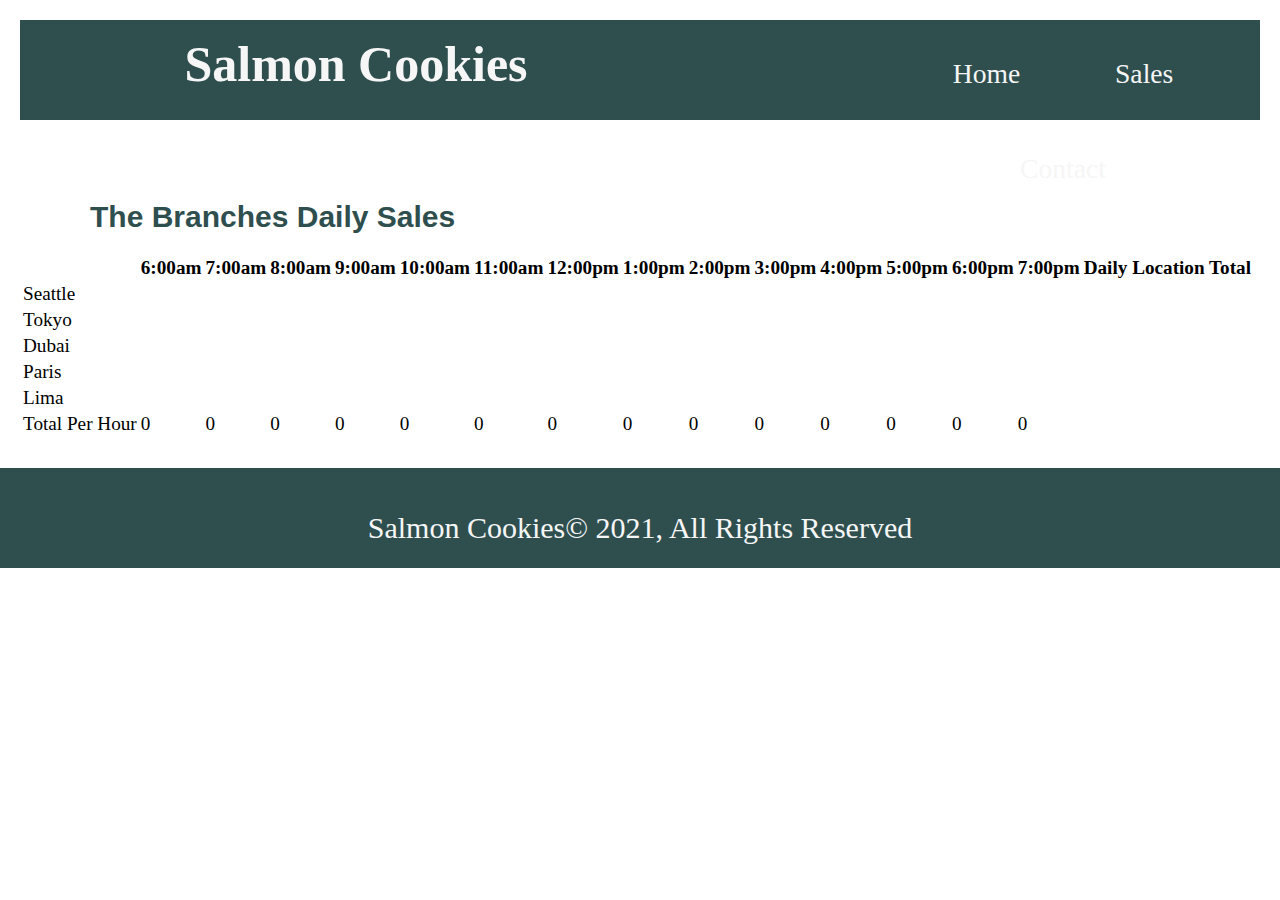
==== sales.html @ c294a4b1 "adding some CSS styling" ====
<!DOCTYPE html>
<html lang="en">
<head>
  <meta charset="UTF-8">
  <meta http-equiv="X-UA-Compatible" content="IE=edge">
  <meta name="viewport" content="width=device-width, initial-scale=1.0">
  <title>Salmon Cookies</title>
  <link rel="stylesheet" href="CSS/styles.css">
</head>
<body>
  <header id="welcome" >
    <h1>Salmon Cookies</h1>
    <nav>
      <ul>
        <li><a href="index.html">Home</a></li>
        <li><a href="sales.html">Sales</a></li>
        <li><a href="##">Contact</a></li>
      </ul>
    </nav>
  </header>
  <main id="body-main">
    <h2>The Branches Daily Sales    </h2>


  </main>
  <footer>
    <p>Salmon Cookies© 2021, All Rights Reserved</p>
  </footer>
  <script src="JS/app.js"></script>
</body>
</html>
---- CSS/styles.css ----
*{
  @import url(https://fonts.googleapis.com/css2?family=Oxygen&family=Roboto&family=Roboto+Slab&display=swap);
  margin:0;
}

header {
  background-color:darkslategrey;
  color:#f6f6f6 ;
  height: 100px;
}
header h1 {
  font-family: Roboto;
  color: #f6f6f6;
  float: left;
  width: 30%;
  font-size: 50px;
  padding-left: 150px;
  padding-top: 15px;
}

header nav {
  float: right;
  width: 35%;
}
header nav ul li {
  font-family: verdana;
  display: inline-block;
  margin: 25px;
  font-size: larger;
  padding-top: 13px;
}
header nav ul a:hover {
  background-color:cadetblue;
}
header nav ul li a {
  padding: 20px;
  text-decoration: none;
  font-size: larger;
  color: #f6f6f6;
}

#body-main h2{
  margin: 20px;
  margin-left: 30px;
  padding-left: 40px;
  padding-top: 20px;
  color:darkslategrey;
  font-family: arial;
  font-size: 30px;
}

#body-main ul li{
  margin-left: 25px;
  padding: 5px;
  color: darkred;
  font-family: georgia;
  font-size: 20px;
}

footer{
  clear:both;
  height: 100px;
  background-color:darkslategrey;
  color: #f6f6f6;
}

footer p{
  text-align: center;
  font-size: 30px;
  vertical-align: middle;
  line-height: 100px;
} 

#cont  {
  font-size: 30px;
  margin: 30px;
  Padding: 30px;
  text-align: center;
}

main{
  padding: 20px;
  font-size: larger;
}
header img{
  width: 100%;
  hight: 50px;
}
img {
 display:inline-block;
 float: right;
 margin: 10px;
 width: 25%;
}
#welcome{
  text-align: center;
  font-size: larger;
  margin: 20px;
}
#welcome h2,h3,p{
  padding: 10px;
  margin: 10px;

}

.gallery img{
  width:444px;
  height: 200px;
  margin: auto;
}
#rest img{
  width: 48%;
  height:300px;
}
.cont {
  background-color:#ddd;
  width: 17%;
  margin: 5px;
  padding: 20px;
  display: inline-block;
  border: 0.3px;
}
.cont ul li {
  list-style: none;
}
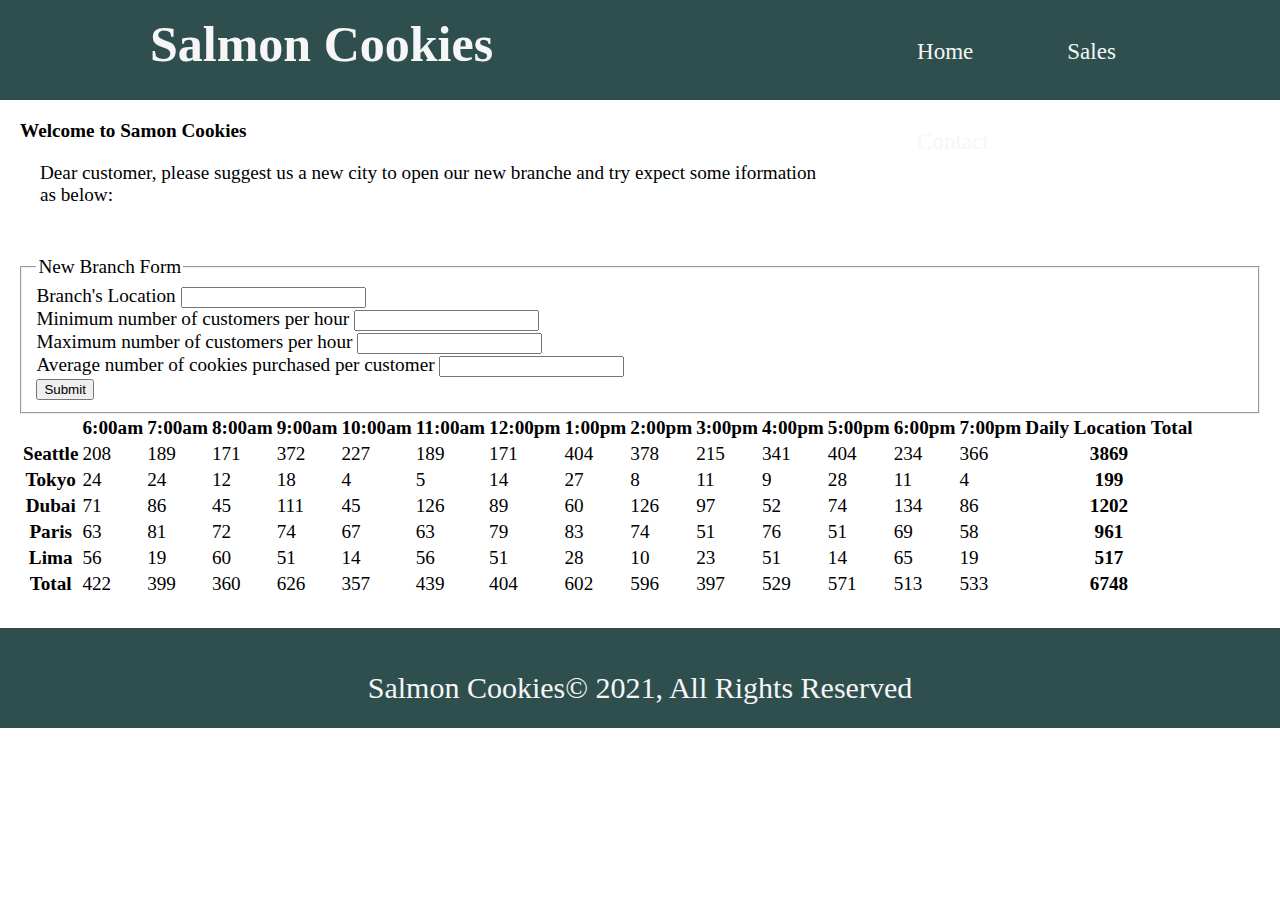
==== commit 4ae361ab: "add the form to sales.html page" ====
--- a/sales.html
+++ b/sales.html
@@ -8,7 +8,7 @@
   <link rel="stylesheet" href="CSS/styles.css">
 </head>
 <body>
-  <header id="welcome" >
+  <header>
     <h1>Salmon Cookies</h1>
     <nav>
       <ul>
@@ -19,9 +19,26 @@
     </nav>
   </header>
   <main id="body-main">
-    <h2>The Branches Daily Sales    </h2>
-
-
+    <h4>Welcome to Samon Cookies</h4>
+    <p>Dear customer, please suggest us a new city to open our new branche and try expect some iformation as below: <p>
+    <form id="branchForm">
+      <fieldset>
+        <legend>New Branch Form</legend>
+          <label for="location"> Branch's Location </label>
+          <input type="text" id="location" />
+          <br>
+          <label for="minCus">Minimum number of customers per hour </label>
+          <input type="number" id="minCus" >
+          <br>
+          <label for="maxCus">Maximum number of customers per hour</label>
+          <input type="number" id="maxCus" >
+          <br>
+          <label for="avgCookies"> Average number of cookies purchased per customer </label>
+          <input type="number" id="avgCookies">
+          <br>
+         <input id="submit" type="submit">
+      </fieldset>
+    </form>
   </main>
   <footer>
     <p>Salmon Cookies© 2021, All Rights Reserved</p>
